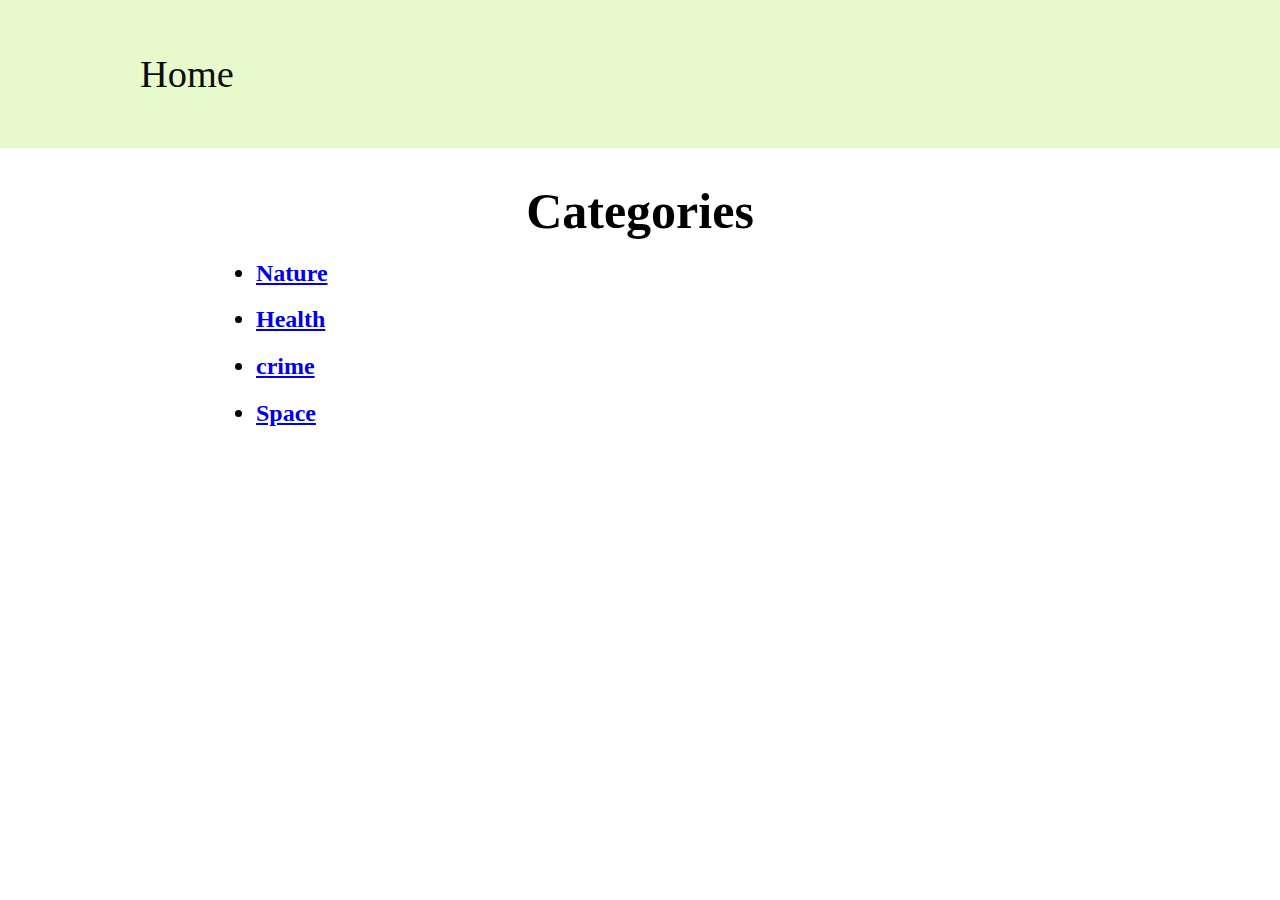
==== ArticalBlog/Categories.html @ ba506126 "Add files via upload" ====
<!DOCTYPE html>
<html lang="en">
<head>
    <meta charset="UTF-8">
    <meta name="viewport" content="width=device-width, initial-scale=1.0">
    <title>Categories</title>
    <link rel="stylesheet" href="Blog.css">
    <link rel="stylesheet" href="https://cdnjs.cloudflare.com/ajax/libs/font-awesome/6.3.0/css/all.min.css">
</head>
<body>

    <section id="headercategories">
       
        <div>
            <ul id="navbar">
                <li><a href="articalblog.html">Home</a></li>
                
               
               
            </ul>
        </div>
       
    </section>
    <div id="categories-text">
    <h1>Categories</h1>

    <h2><li><a href="Nature.html">Nature</a></li>
    </h2>

    <h2><li><a href="Health.html">Health</a></li>
    </h2>

    <h2><li><a href="crime.html">crime</a></li>
    </h2>

    <h2><li><a href="Space.html">Space</a></li>
    </h2>

   

</div>
</body>
</html>
---- ArticalBlog/Blog.css ----
*{box-sizing: border-box;}

body{width: 100%;margin: 0;padding: 0;}


#header
{display: flex;
align-items: center;
justify-content: space-between;
padding: 20px 80px;
background:rgb(140, 152, 154);
position: sticky;
top: 0;
left: 0;
z-index: 999;
width: 100%;}



   #navbar
{display: flex;
  font-size: 200%;
align-items: flex-end;
justify-content: end;}

#navbar li
{list-style: none;
padding: 0 20px;
position: relative;
}



/*navbar text color*/
#navbar li a
{text-decoration: none;
transition:0.3s ease ;
font-size: larger;
color: rgb(13, 13, 12);}

#navbar li a:hover,
#navbar li a.active
{color:rgb(240, 42, 24);}

#navbar li a.active::after,
#navbar li a:hover::after
{content: "";
width: 30%;
height: 2px;
background-color:rgb(222, 50, 15);
position: absolute;
bottom: -4px;
left: 20px;}





/*Nature*/
#natureText h1
{
  margin-left: 20%;
font-size: 100px;
font-weight: bolder;
margin-bottom: 20px;
}
#nature-background

{
  background-image: url(Images/nature-1686808887\ copy.jpg);
  background-size: cover;
  background-repeat: no-repeat;
}

/*#nature{background-image: url(Images/nature-1686808887.jpg);height: 400px;width: 100%;background-size:contain;margin-top: 5px;}*/
#nature h1{font-size: 50px;padding: 20px;margin-left: 200px;margin-top: 70px;margin-top: 70px;}
#nature p{font-size: 30px;margin-top: 50px;margin-left: 370px;}
#nature-list{  padding: 100px 50px 50px 100px;}
.nature-box{display: flex;}
.nature-img{height: 400px;width: 500px;border-radius: 20px;background-size: cover;margin-bottom: 80px;margin-top: 40px;}
#n1{background-image: url(Images/Soils\ in\ Food\ Systems.jpg);}
#n2{background-image: url(Images/plastic.jpg);}
#n3{background-image: url(Images/nature3.jpg);}
#n4{background-image: url(Images/nature.jpg);}
#n5{background-image: url(Images/Crime.jpg);}
#n6{background-image: url(Images/plant.jpg);}
.nature-details{line-height: 40px;margin-left: 50px;font-size: larger;width: 60%;}
.nature-box a {text-decoration: none;color: green;}
.nature-box h4{color: orangered;font-size: 25px;}
.nature-box h1{color: lawngreen;}


/*Space*/
#SpaceText h1
{
  margin-left: 20%;
font-size: 100px;
font-weight: bolder;
margin-bottom: 20px;
}
#space-background
{
background-image: url(Images/Jupiter-space.jpg);
background-size: cover;

background-repeat: no-repeat;
}

#Space h1{font-size: 50px;padding: 20px;margin-left: 200px;margin-top: 70px;margin-top: 70px;}
#Space p{font-size: 30px;margin-top: 50px;margin-left: 370px;}
#Space-list{  padding: 100px 50px 50px 100px;}
.Space-box{display: flex;}
.Space-img{height: 400px;width: 500px;border-radius: 20px;background-size: cover;margin-bottom: 80px;margin-top: 40px;}
#s1{background-image: url(Images/moon.webp);}
#s2{background-image: url(Images/mercury.jpg);}
#s3{background-image: url(Images/Mars.jpg);}
#s4{background-image: url(Images/yet.webp);}

.Space-details{line-height: 40px;margin-left: 50px;font-size: larger;width: 60%;}
.Space-box a {text-decoration: none;color: green;}
.Space-box h4{color: orangered;font-size: 25px;}
.Space-box h1{color: lawngreen;}

/*Crime*/

#CrimeText h1
{
  margin-left: 20%;
font-size: 100px;
font-weight: bolder;
margin-bottom: 20px;
}
#Crime-background
{
background-image: url(Images/crime\ background.png);
background-size: cover;

background-repeat: no-repeat;
}

#Crime h1{font-size: 50px;padding: 20px;margin-left: 200px;margin-top: 70px;margin-top: 70px;}
#Crime p{font-size: 30px;margin-top: 50px;margin-left: 370px;}
#Crime-list{  padding: 100px 50px 50px 100px;}
.Crime-box{display: flex;}
.Crime-img{height: 400px;width: 500px;border-radius: 20px;background-size: cover;margin-bottom: 80px;margin-top: 40px;}
#c1{background-image: url(Images/Crime-and-Society.webp);}
#c2{background-image: url(Images/Best-Criminology.jpg);}
#c3{background-image: url(Images/two\ lovebrids.webp);}
#c4{background-image: url(Images/man\ crime.webp);}

.Crime-details{line-height: 40px;margin-left: 50px;font-size: larger;width: 60%;}
.Crime-box a {text-decoration: none;color: green;}
.Crime-box h4{color: orangered;font-size: 25px;}
.Crime-box h1{color: lawngreen;}


/*Health*/

#HealthText h1
{
  margin-left: 20%;
font-size: 100px;
font-weight: bolder;
margin-bottom: 20px;
}
#Health-background
{
background-image: url(Images/healthBackground.webp);
background-size: cover;

background-repeat: no-repeat;
}

#Health h1{font-size: 50px;padding: 20px;margin-left: 200px;margin-top: 70px;margin-top: 70px;}
#Health p{font-size: 30px;margin-top: 50px;margin-left: 370px;}
#Health-list{  padding: 100px 50px 50px 100px;}
.Health-box{display: flex;}
.Health-img{height: 400px;width: 500px;border-radius: 20px;background-size: cover;margin-bottom: 80px;margin-top: 40px;}
#h1{background-image: url(Images/Nutrition.jpg);}
#h2{background-image: url(Images/Happiness\ and\ air\ quality.jpg);}
#h3{background-image: url(Images/Impact\ of\ COVID-19\ on\ food\ security.jpg);}
#h4{background-image: url(Images/fats\ with\ ischemic\ heart\ disease.jpg);}

.Health-details{line-height: 40px;margin-left: 50px;font-size: larger;width: 60%;}
.Health-box a {text-decoration: none;color: green;}
.Health-box h4{color: orangered;font-size: 25px;}
.Health-box h1{color: lawngreen;}



/*homepage*/
h1
{
  text-align: start;
font-size: 50px;
font-weight: bolder;
margin-bottom: 20px;
}


#page-header
{

width: 100%;
height: 300px;
background-size: cover;
display: flex;
flex-direction: column;
justify-content: center;
color: rgb(214, 70, 17);

}

#page-header h2{margin-bottom: 1px; font-size: 50px;margin-left: 500px;margin-top: 50px;}

#page-header p{font-size: 35px;font-weight: bolder;margin-left: 400px;color: gold;}

#pagination{text-align: center;}





/*categories*/

#headercategories 
{ 
  display: flex;
align-items: center;
justify-content: space-between;
padding: 20px 80px;
background:rgb(230, 250, 204);
position: sticky;
top: 0;
left: 0;
z-index: 999;
width: 100%;}

#categories-text h1 

{
  text-align: center;

}
h2
{
  margin-left: 20%;
}

/*login-page*/


#background
{
  background-image: url(Images/newspapaer.jpg);
  background-size: cover;
  background-repeat: no-repeat;
}

#login-background
{width: 30%;
 background-color: #fff;
height: 400%;


margin-left: 30%;
margin-top: 100px;
border-radius: 20px;
}

#login-background h1
{text-align: center;
font-size: 100px;
font-weight: bolder;

margin-bottom: 20px;}

#login-background h3
{text-align: center;
  color: black;
  font-size:30px;}

#d2{margin-top: 20px;}

#login #d1 label
{font-size: 20px;
margin-left: 80px;
font-weight: 300;}

#login #d2 label
{font-size: 20px;
  
margin-left: 80px;
font-weight: 300;}

#login #d2 input{margin-left: 35px;}

#login input{margin-left: 30px;border: none;height: 30px;}

#login button{margin-left: 200px;width: 100px;height: 40px;font-size: larger;margin-top: 20px;}

/*create account*/
#CA-background
{
  background-image: url(Images/background.png);
  background-size: cover;
  background-repeat: no-repeat;
}

#create-background
{width: 30%;
height: 400px;
background-color: #fff;
margin-left: 30%;
margin-top: 100px;
border-radius: 20px;
}

#create-background h1
{text-align: center;
font-size: 50px;
font-weight: bolder;
margin-bottom: 20px;}

#create-background h3
{text-align: center;font-size:27px;}

#d2{margin-top: 20px;}

#create #d1 label
{font-size: 20px;
margin-left: 80px;
font-weight: 300;
margin-bottom: 30px;}

#d1{margin-top: 20px;}

#button {
  width: 30%;
  height: 50px;
 
  font-size: 10px;
}

/*response*/
#res h1
{
  text-align: center;
font-size: 50px;
font-weight: bolder;
margin-bottom: 20px;
}



/*blog*/
#blog{background-image: url(Images/Articles.jpg);height: 400px;width: 100%;background-size: cover;margin-top: 5px;}
#blog h1{font-size: 50px;padding: 20px;margin-left: 200px;margin-top: 70px;margin-top: 70px;}
#blog p{font-size: 30px;margin-top: 50px;margin-left: 370px;}
#blog-list{  padding: 100px 50px 50px 100px;}
.blog-box{display: flex;}
.blog-img{height: 400px;width: 500px;border-radius: 20px;background-size: cover;margin-bottom: 80px;margin-top: 40px;}
#b1{background-image: url(Images/Soils\ in\ Food\ Systems.jpg);}
#b2{background-image: url(Images/diamond.png);}
#b3{background-image: url(Images/ozone.jpg);}
#b4{background-image: url(Images/nature.jpg);}
#b5{background-image: url(Images/Crime.jpg);}
#b6{background-image: url(Images/plant.jpg);}
.blog-details{line-height: 40px;margin-left: 50px;font-size: larger;width: 60%;}
.blog-box a {text-decoration: none;color: green;}
.blog-box h4{color: orangered;font-size: 25px;}
.blog-box h1{color: lawngreen;}
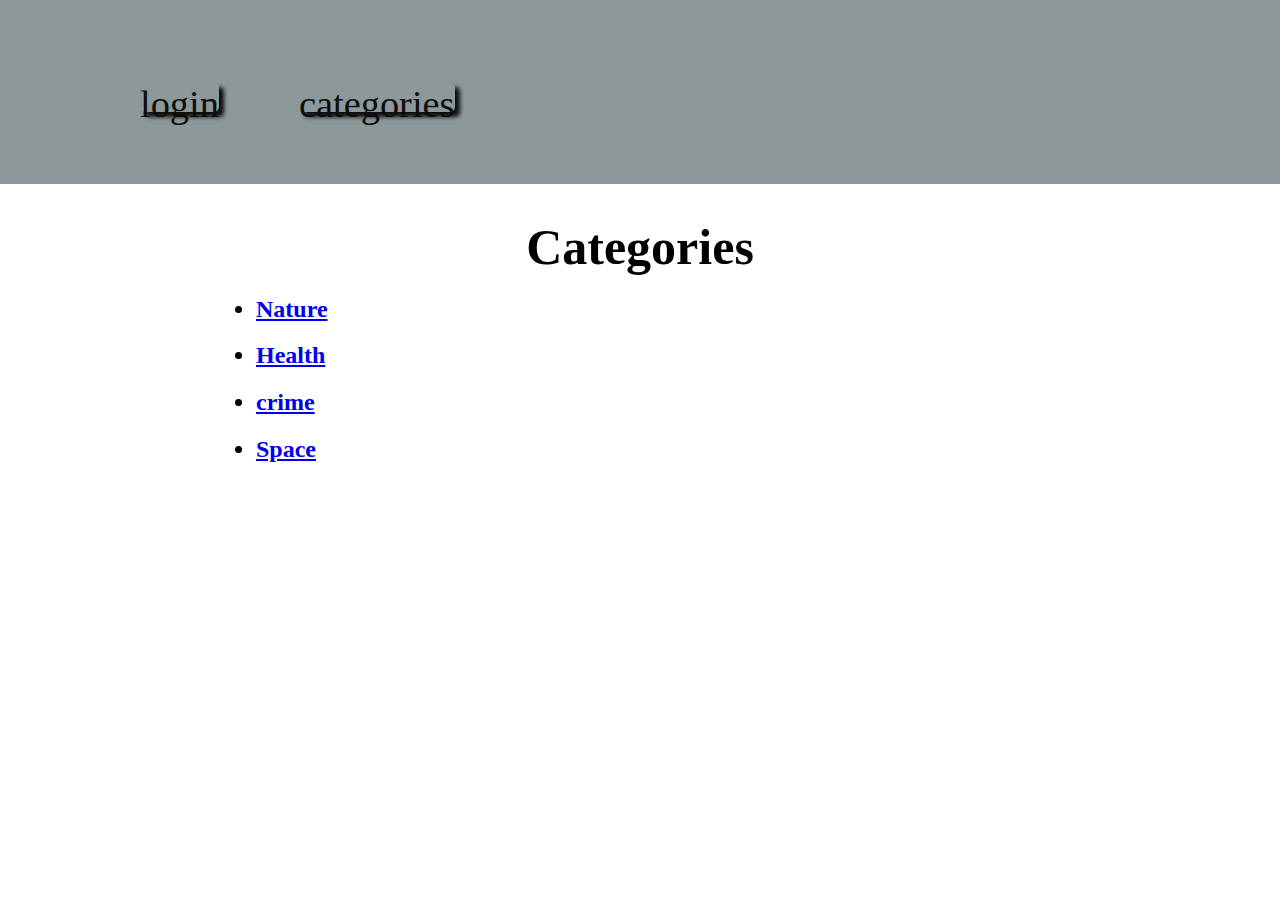
==== commit 679cff5d: "Add files via upload" ====
--- a/ArticalBlog/Categories.html
+++ b/ArticalBlog/Categories.html
@@ -9,14 +9,24 @@
 </head>
 <body>
 
-    <section id="headercategories">
+    <section id="header">
        
         <div>
             <ul id="navbar">
-                <li><a href="articalblog.html">Home</a></li>
                 
-               
-               
+                <li><a href="login.html">login</a></li>
+                
+                <li><a href="Categories.html">categories</a>
+                
+                    <ul class="dropdown">
+                        
+                        <li><a href="Nature.html">Nature</a></li>  
+                        <li><a href="Health.html">Health</a></li>  
+                        <li><a href="crime.html">crime</a></li>
+                        <li><a href="Space.html">Space</a></li>    
+                       </ul>
+                
+                </li>
             </ul>
         </div>
        
--- a/ArticalBlog/Blog.css
+++ b/ArticalBlog/Blog.css
@@ -371,3 +371,47 @@
 .blog-box h4{color: orangered;font-size: 25px;}
 .blog-box h1{color: lawngreen;}
 
+/*dropdown*/
+
+.dropdown ul {
+  list-style: none;
+  text-align: center;
+  }
+  .dropdown ul li {
+  display: inline-block;
+  position: relative;
+  }
+  ul li a {
+  display: block;
+  color: #FFF;
+  text-decoration: none;
+  text-align: center;
+  font-size: 20px;
+  margin-bottom: 20px;
+  margin-top: 30px;
+  margin-right: 40px;
+  box-shadow: 5px 5px 4px;
+  border-radius: 5px;
+  height: 30px;
+  }
+  ul li ul.dropdown li {
+  display: block;
+  
+  }
+   ul li ul.dropdown {
+  width:300px;
+  background:burlywood;
+  position: absolute;
+  z-index: 999;
+  display: none;
+  border-radius: 20px;
+  box-shadow: 5px 2px 5px;
+  text-align: center;
+  }
+  .dropdown ul li a:hover {
+  background: #FFF;
+  }
+   ul li:hover ul.dropdown{
+  display: block;
+  }
+
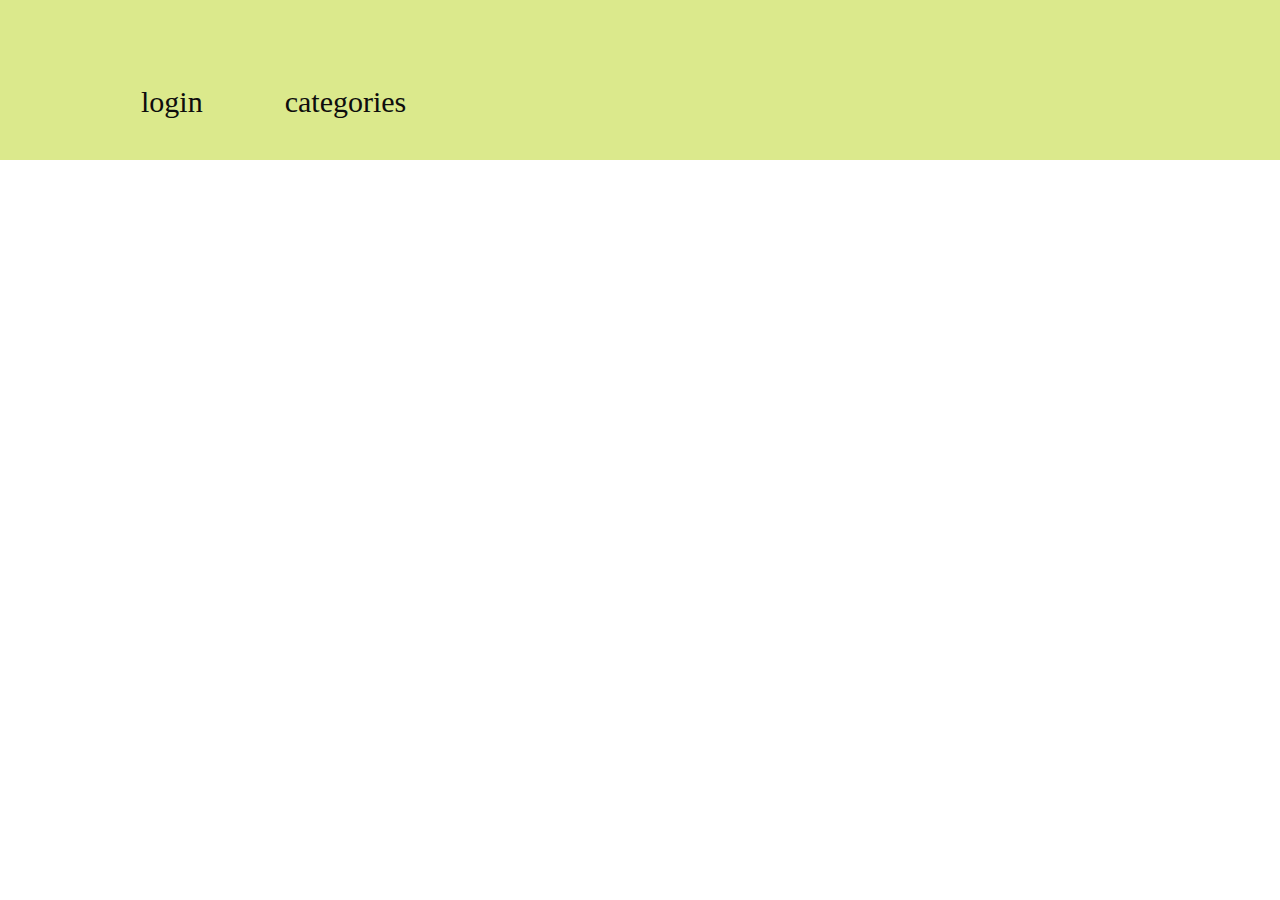
==== commit e771f95f: "Add files via upload" ====
--- a/ArticalBlog/Categories.html
+++ b/ArticalBlog/Categories.html
@@ -31,23 +31,7 @@
         </div>
        
     </section>
-    <div id="categories-text">
-    <h1>Categories</h1>
-
-    <h2><li><a href="Nature.html">Nature</a></li>
-    </h2>
-
-    <h2><li><a href="Health.html">Health</a></li>
-    </h2>
-
-    <h2><li><a href="crime.html">crime</a></li>
-    </h2>
-
-    <h2><li><a href="Space.html">Space</a></li>
-    </h2>
-
+    
    
-
-</div>
 </body>
 </html>--- a/ArticalBlog/Blog.css
+++ b/ArticalBlog/Blog.css
@@ -8,8 +8,8 @@
 align-items: center;
 justify-content: space-between;
 padding: 20px 80px;
-background:rgb(140, 152, 154);
-position: sticky;
+background:rgb(219, 233, 140);
+
 top: 0;
 left: 0;
 z-index: 999;
@@ -17,40 +17,45 @@
 
 
 
-   #navbar
-{display: flex;
-  font-size: 200%;
-align-items: flex-end;
-justify-content: end;}
+ 
+#navbar
+{ 
+  display: flex;
+align-items: center;
+justify-content: center;}
 
 #navbar li
 {list-style: none;
-padding: 0 20px;
-position: relative;
-}
-
-
-
-/*navbar text color*/
-#navbar li a
-{text-decoration: none;
-transition:0.3s ease ;
-font-size: larger;
-color: rgb(13, 13, 12);}
+padding: 5px;
+position: sticky;
+}
+
+#navbar li a {
+ text-align: right;
+  display: block;
+  color: #0e0d0d;
+  text-align: center;
+  padding: 14px 16px;
+  text-decoration: none;
+  transition:0.3s ease ;
+  font-size: 30px;
+  
+}
+
 
 #navbar li a:hover,
 #navbar li a.active
-{color:rgb(240, 42, 24);}
+{color:orangered;}
 
 #navbar li a.active::after,
 #navbar li a:hover::after
 {content: "";
 width: 30%;
-height: 2px;
-background-color:rgb(222, 50, 15);
-position: absolute;
+height: 4px;
+background-color:rgb(220, 236, 147);
 bottom: -4px;
 left: 20px;}
+
 
 
 
@@ -390,23 +395,23 @@
   margin-bottom: 20px;
   margin-top: 30px;
   margin-right: 40px;
-  box-shadow: 5px 5px 4px;
+  
   border-radius: 5px;
-  height: 30px;
+  height: 20px;
   }
   ul li ul.dropdown li {
   display: block;
   
   }
    ul li ul.dropdown {
-  width:300px;
-  background:burlywood;
+  width:200px;
+  background:rgb(225, 223, 133);
   position: absolute;
   z-index: 999;
   display: none;
   border-radius: 20px;
   box-shadow: 5px 2px 5px;
-  text-align: center;
+  text-align: left;
   }
   .dropdown ul li a:hover {
   background: #FFF;
@@ -415,3 +420,5 @@
   display: block;
   }
 
+  
+
